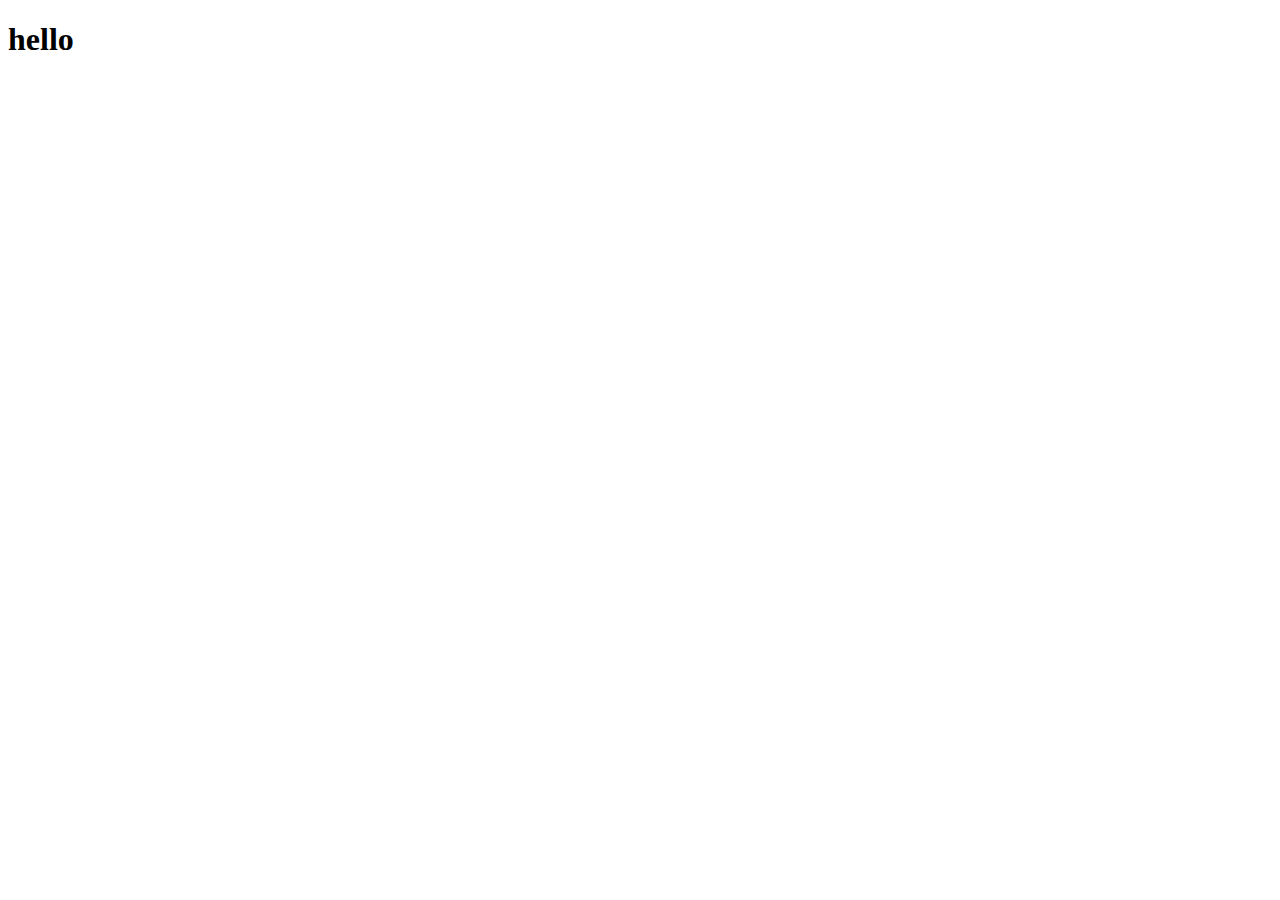
==== index.html @ 1bd47d15 "add hello" ====
<!DOCTYPE html>
<html lang="en">
<head>
    <meta charset="UTF-8">
    <meta name="viewport" content="width=device-width, initial-scale=1.0">
    <title>Document</title>
</head>
<body>
    <h1>hello</h1>
</body>
</html>
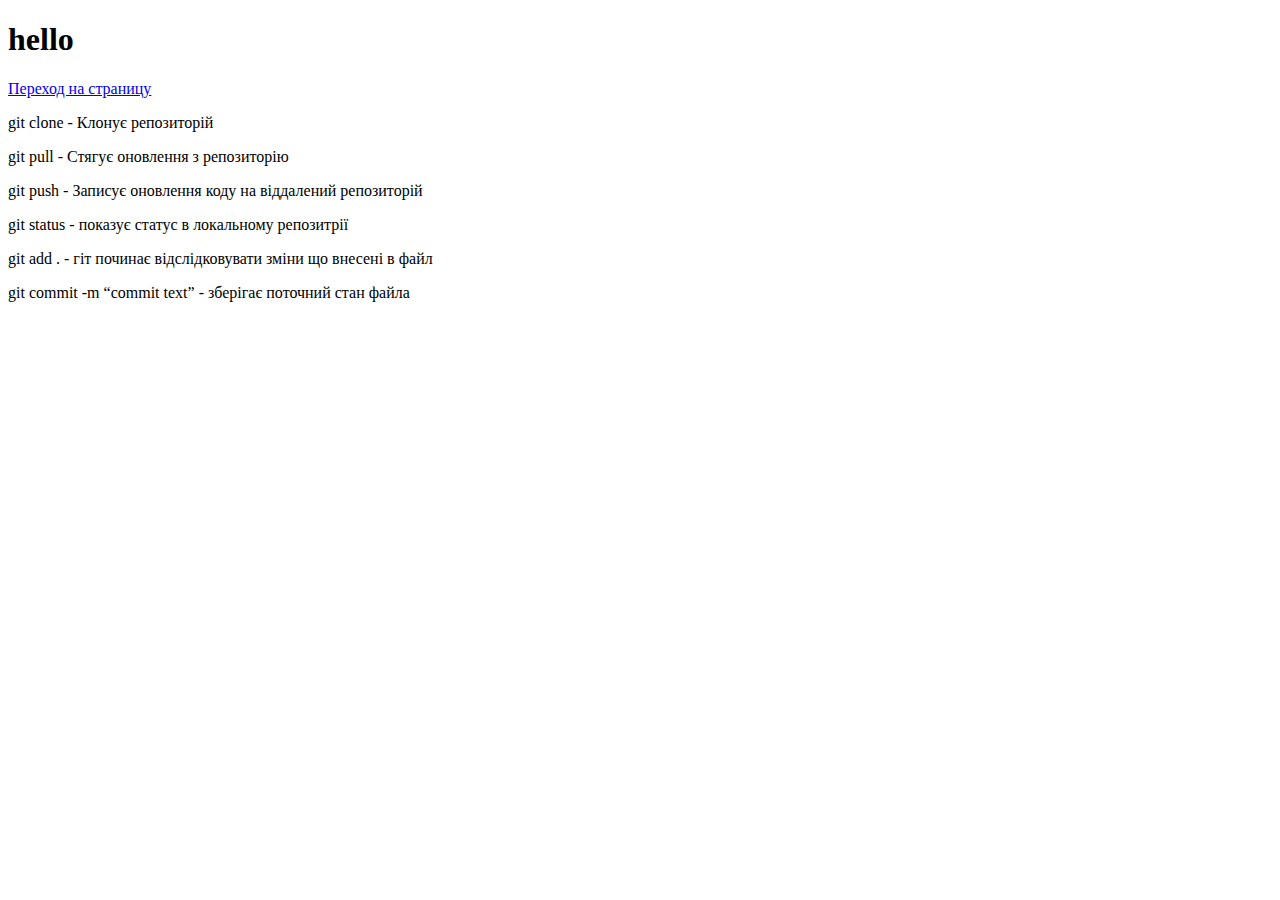
==== commit f173b819: "Переход + Картинки" ====
--- a/index.html
+++ b/index.html
@@ -7,5 +7,12 @@
 </head>
 <body>
     <h1>hello</h1>
+    <a href="gallery.html">Переход на страницу</a>
+    <p>git clone - Клонує репозиторій</p>
+    <p>git pull - Стягує оновлення з репозиторію</p>
+    <p>git push - Записує оновлення коду на віддалений репозиторій</p>
+    <p>git status - показує статус в локальному репозитрії</p>
+    <p>git add . - гіт починає відслідковувати зміни що внесені в файл</p>
+    <p>git commit -m “commit text” - зберігає поточний стан файла</p>
 </body>
 </html>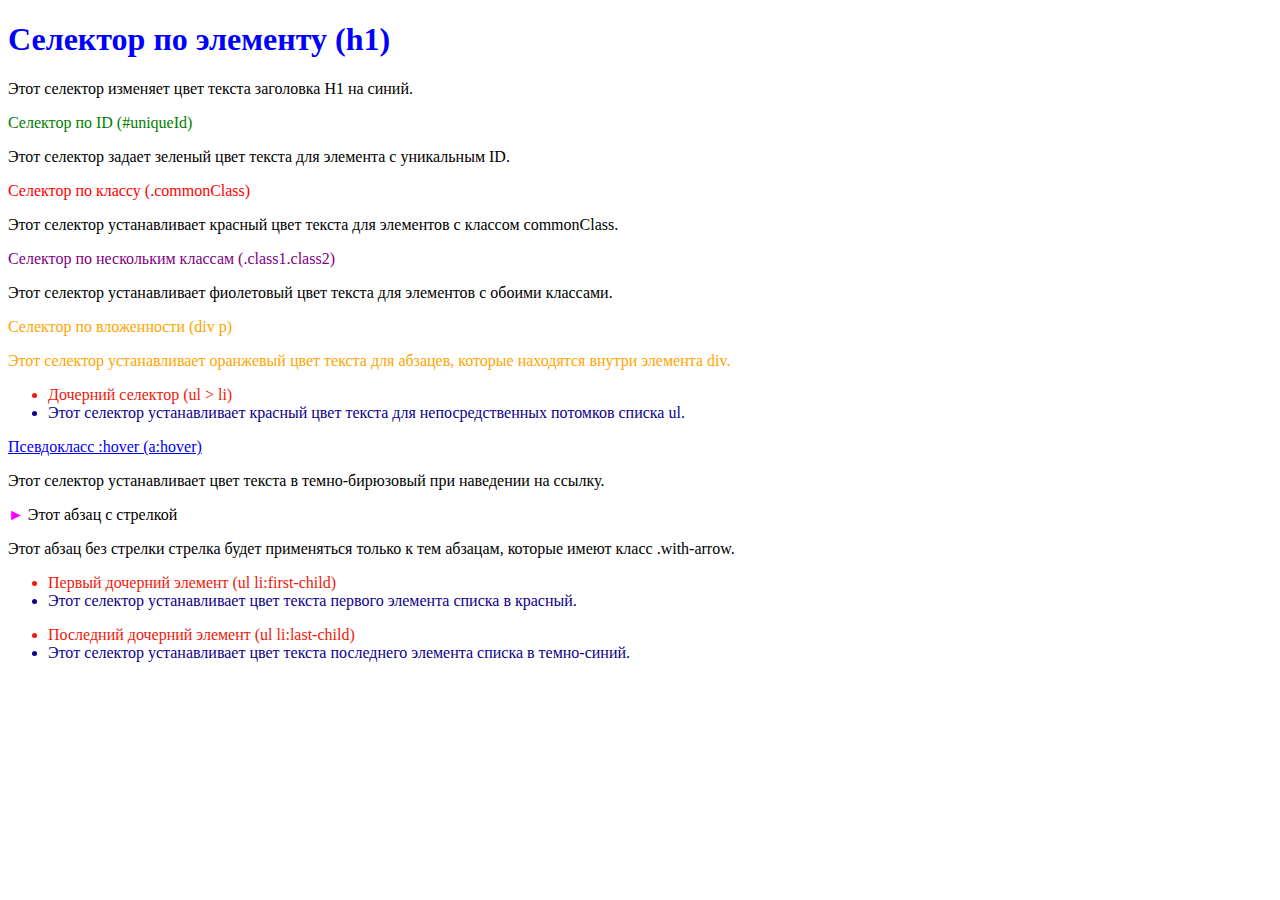
==== commit 01c82d04: "first commit" ====
--- a/index.html
+++ b/index.html
@@ -1,18 +1,48 @@
 <!DOCTYPE html>
 <html lang="en">
 <head>
-    <meta charset="UTF-8">
-    <meta name="viewport" content="width=device-width, initial-scale=1.0">
-    <title>Document</title>
+  <meta charset="UTF-8">
+  <meta name="viewport" content="width=device-width, initial-scale=1.0">
+  <link rel="stylesheet" href="styles.css">
+  <title>Описание селекторов в CSS</title>
 </head>
 <body>
-    <h1>hello</h1>
-    <a href="gallery.html">Переход на страницу</a>
-    <p>git clone - Клонує репозиторій</p>
-    <p>git pull - Стягує оновлення з репозиторію</p>
-    <p>git push - Записує оновлення коду на віддалений репозиторій</p>
-    <p>git status - показує статус в локальному репозитрії</p>
-    <p>git add . - гіт починає відслідковувати зміни що внесені в файл</p>
-    <p>git commit -m “commit text” - зберігає поточний стан файла</p>
+  <h1>Селектор по элементу (h1)</h1>
+  <p>Этот селектор изменяет цвет текста заголовка H1 на синий.</p>
+
+  <div id="uniqueId">Селектор по ID (#uniqueId)</div>
+  <p>Этот селектор задает зеленый цвет текста для элемента с уникальным ID.</p>
+
+  <p class="commonClass">Селектор по классу (.commonClass)</p>
+  <p>Этот селектор устанавливает красный цвет текста для элементов с классом commonClass.</p>
+
+  <p class="class1 class2">Селектор по нескольким классам (.class1.class2)</p>
+  <p>Этот селектор устанавливает фиолетовый цвет текста для элементов с обоими классами.</p>
+
+  <div>
+    <p>Селектор по вложенности (div p)</p>
+    <p>Этот селектор устанавливает оранжевый цвет текста для абзацев, которые находятся внутри элемента div.</p>
+  </div>
+
+  <ul>
+    <li>Дочерний селектор (ul > li)</li>
+    <li>Этот селектор устанавливает красный цвет текста для непосредственных потомков списка ul.</li>
+  </ul>
+
+  <a href="#">Псевдокласс :hover (a:hover)</a>
+  <p>Этот селектор устанавливает цвет текста в темно-бирюзовый при наведении на ссылку.</p>
+
+  <p class="with-arrow">Этот абзац с стрелкой</p>
+  <p>Этот абзац без стрелки стрелка будет применяться только к тем абзацам, которые имеют класс .with-arrow.</p>
+
+  <ul>
+    <li>Первый дочерний элемент (ul li:first-child)</li>
+    <li>Этот селектор устанавливает цвет текста первого элемента списка в красный.</li>
+  </ul>
+
+  <ul>
+    <li>Последний дочерний элемент (ul li:last-child)</li>
+    <li>Этот селектор устанавливает цвет текста последнего элемента списка в темно-синий.</li>
+  </ul>
 </body>
 </html>--- a/styles.css
+++ b/styles.css
@@ -0,0 +1,51 @@
+/* Селектор по элементу */
+h1 {
+  color: blue;
+}
+
+/* Селектор по ID */
+#uniqueId {
+  color: green;
+}
+
+/* Селектор по классу */
+.commonClass {
+  color: red;
+}
+
+/* Селектор по нескольким классам */
+.class1.class2 {
+  color: purple;
+}
+
+/* Селектор по вложенности */
+div p {
+  color: orange;
+}
+
+/* Дочерний селектор */
+ul > li {
+  color: rgb(7, 252, 101);
+}
+
+/* Псевдокласс :hover */
+a:hover {
+  color: teal;
+}
+
+/* Псевдоэлемент ::before */
+.with-arrow::before {
+  content: " ► ";
+  color: magenta;
+  display: inline;
+}
+
+/* Первый дочерний элемент */
+ul li:first-child {
+  color: rgb(239, 24, 9);
+}
+
+/* Последний дочерний элемент */
+ul li:last-child {
+  color: rgb(12, 0, 139);
+}